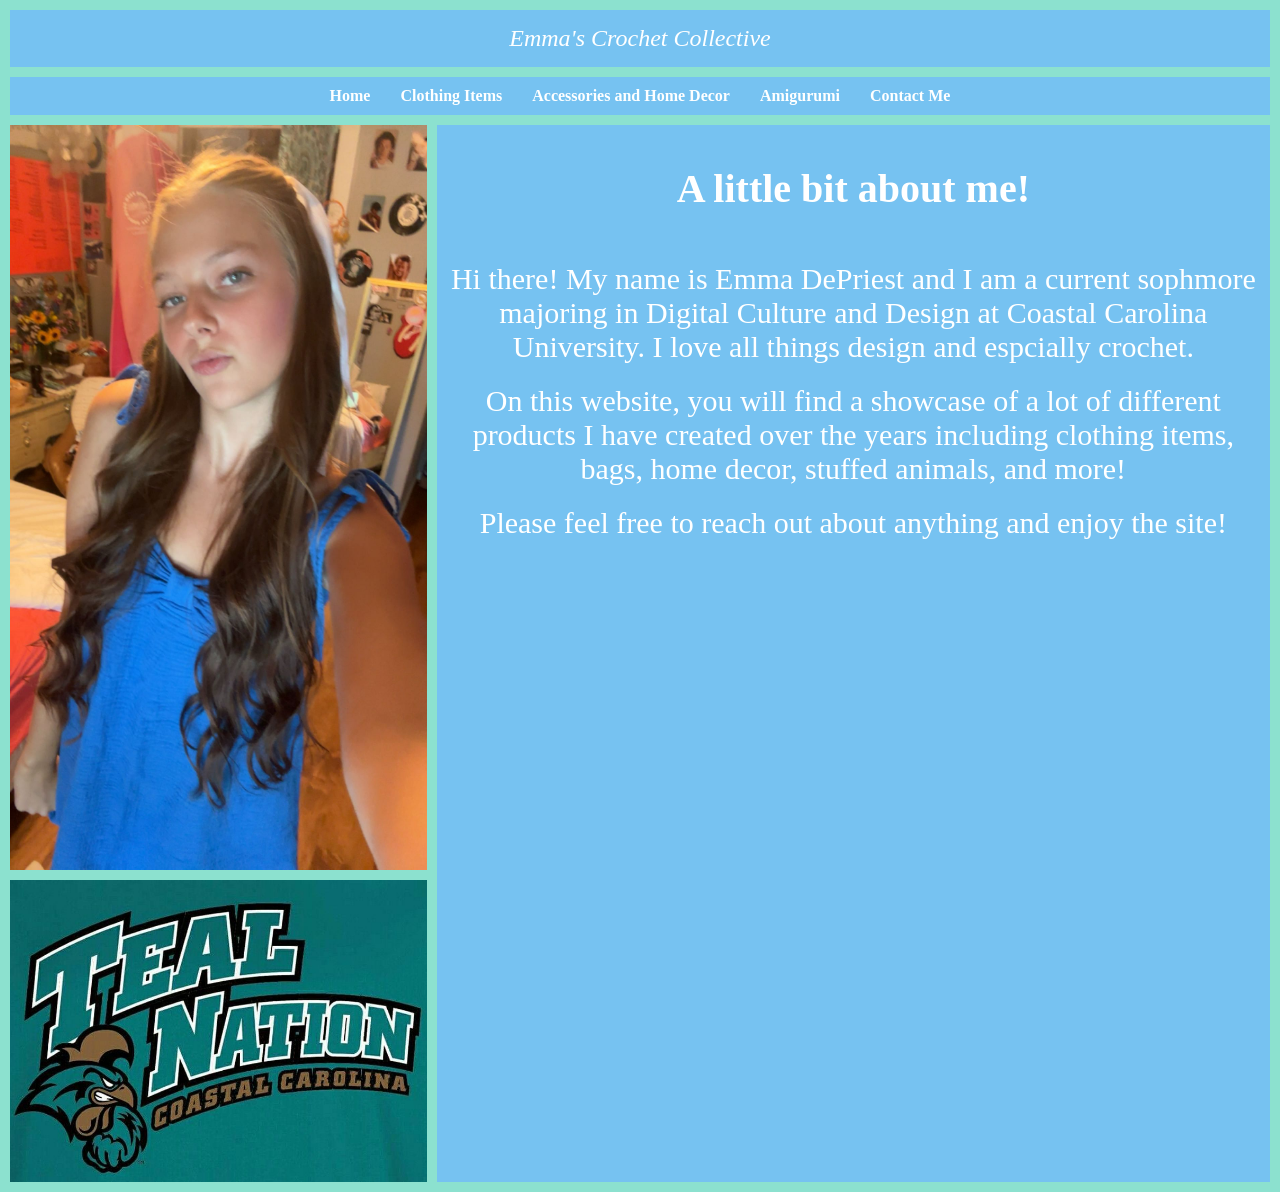
==== index.html @ 70b2545f "change index.html" ====
<!doctype html>
<html lang="en-US">
<head>
    <meta charset="utf-8" />
    <meta name="viewport" content="width=device-width" />
    <title>Emma's Crochet Collective</title>
    <link rel="stylesheet" href="styles/styles.css">
</head>
<body>
    
    <div class="page-container">

        <header class="header">
            Emma's Crochet Collective
        </header>

        <nav class="navbar">
            <ul>
                <li><a href="home.html">Home</a></li>
                <li><a href="clothing.html">Clothing Items</a></li>
                <li><a href="accessories.html">Accessories and Home Decor</a></li>
                <li><a href="amigurumi.html">Amigurumi</a></li>
                <li><a href="contact.html">Contact Me</a></li>
            </ul>
        </nav>

        <div class="content">

            <div class="left">
                <div class="box top-left">
                    <img src="images /intro.JPG">
                </div>
                <div class="box bottom-left">
                    <img src="images /CCU.JPG">
                </div>
            </div>

            <div class="right">
                <h3>A little bit about me!</h3>
                <p>Hi there! My name is Emma DePriest and I am a current sophmore majoring in Digital Culture and Design at Coastal Carolina University. I love all things design and espcially crochet.</p>
                <p>On this website, you will find a showcase of a lot of different products I have created over the years including clothing items, bags, home decor, stuffed animals, and more!</p>
                <p>Please feel free to reach out about anything and enjoy the site!</p>
                
            </div>
            
        </div>

    </div>
    
</body>
</html>
---- styles/styles.css ----
*{
       box-sizing: border-box;
       }

       body{
        margin:0;
       }

       .page-container{
        padding:10px;
        display:flex;
        flex-direction: column;
        gap: 10px;
        background: rgb(140,225,207);
        min-height:100vh;
       }

       .header{
        background: rgb(118 194 241);
        text-align: center;
        padding: 15px;
        font-size: 24px;
        font-style: italic;
        color: white;
       }

       .navbar{
        background: rgb(118,194,241);
        padding:10px 0;
      }

      .navbar ul{
        list-style:none;
        display:flex;
        justify-content:center;
        gap: 30px;
        margin:0;
        padding:0;
      }

      .navbar a{
        text-decoration:none;
        color: white;
        font-weight:bold;
        font-size: 16px;
      }

      .navbar a:hover{
        text-decoration:underline;
      }

       .content{
        display:flex;
        gap:10px;
        flex:1;
       }

       .left{
        display:flex;
        flex-direction:column;
        gap:10px;
        flex:1;
       }

       .left h3{
        text-align:center;
        font-size: 30px;
        color: white;
       }

       .left p{
        margin: 0;
        padding: 10px;
        font-size:22px;
        text-align:center;
        color: white;
       }

       .left img{
        width: 100%;
        height: 100%;
        object-fit: cover;
      }

       .right{
        flex:2;
        background: rgb(118,194,241)
       }

       .right h3{
        text-align:center;
        font-size: 40px;
        color: white;
       }

       .right p{
        margin: 0;
        padding: 10px;
        font-size:30px;
        text-align:center;
        color: white;
       }

       .right img{
        width: 100%;
        height: 100%;
        object-fit: cover;
       }

       .box{
        flex:1;
        background:rgb(118,194,241);
      }

      .grid{
        display:grid;
        grid-template-columns: repeat(3, 1fr);
        gap:10px;
        flex:1;
      }

      .product {
        background: rgb(118,194,241);
        padding: 10px;
        text-align: center;

        display: flex;
        flex-direction: column;
        gap: 10px;
      }

      .product img {
        width: 100%;
        height: 100%;
        object-fit: cover;
      }

      .product h3 {
        margin: 0;
        font-size: 30px;
        color: white;
      }

      .product p {
        margin: 0;
        font-size: 24px;
        color: white;
      }
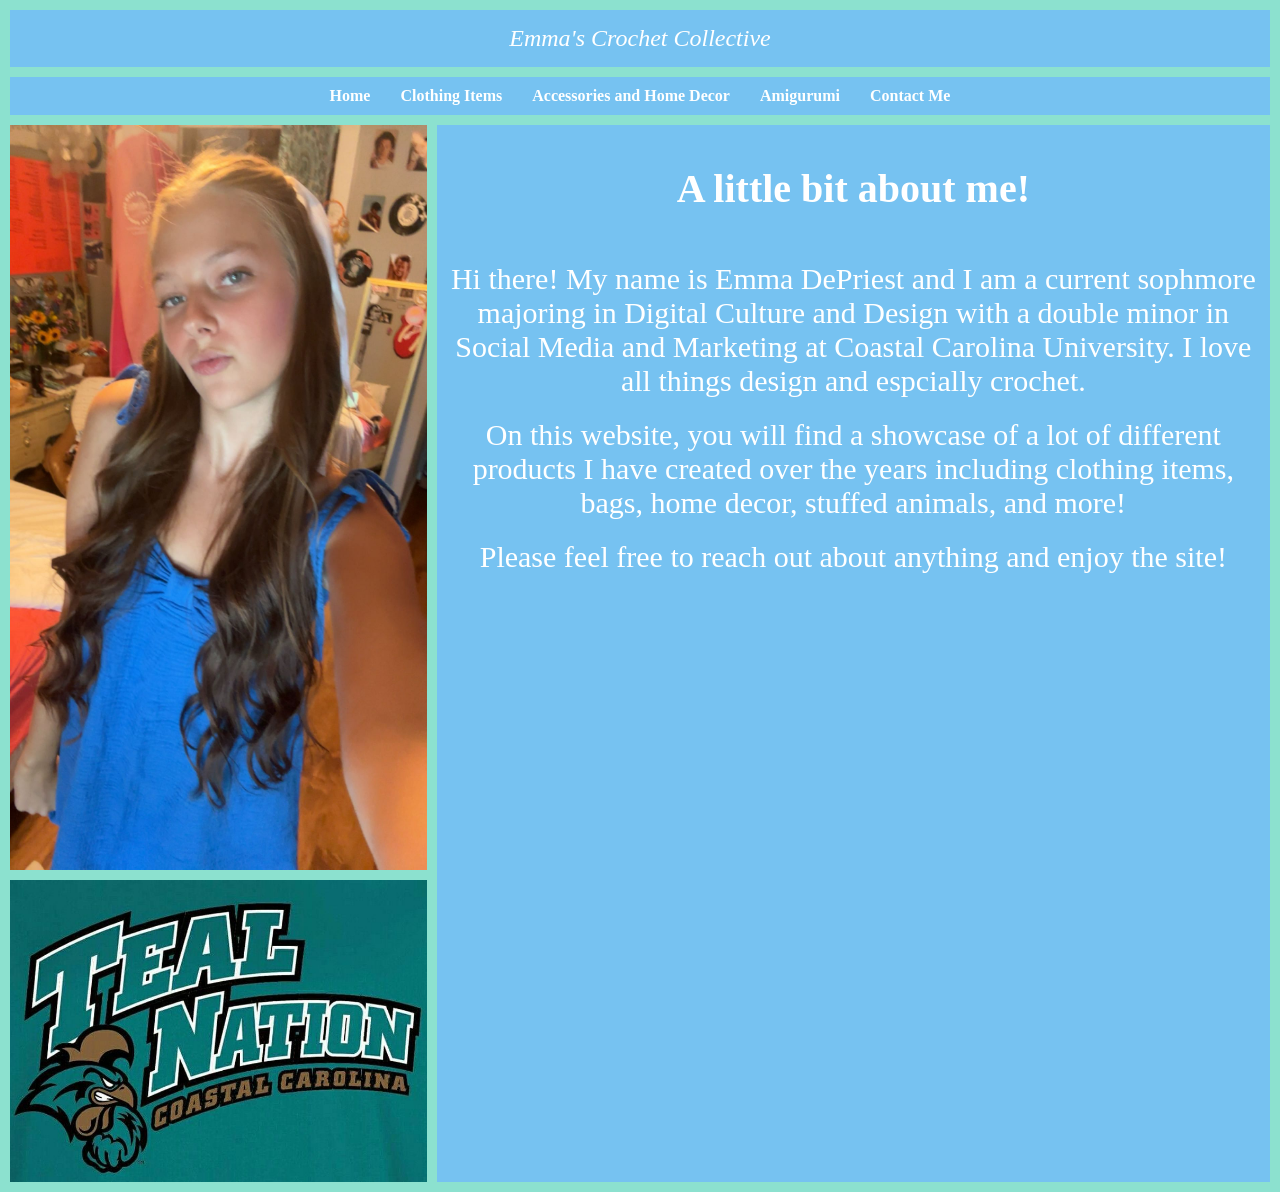
==== commit 7f4a8b40: "update index.html" ====
--- a/index.html
+++ b/index.html
@@ -16,7 +16,7 @@
 
         <nav class="navbar">
             <ul>
-                <li><a href="home.html">Home</a></li>
+                <li><a href="index.html">Home</a></li>
                 <li><a href="clothing.html">Clothing Items</a></li>
                 <li><a href="accessories.html">Accessories and Home Decor</a></li>
                 <li><a href="amigurumi.html">Amigurumi</a></li>
@@ -37,8 +37,10 @@
 
             <div class="right">
                 <h3>A little bit about me!</h3>
-                <p>Hi there! My name is Emma DePriest and I am a current sophmore majoring in Digital Culture and Design at Coastal Carolina University. I love all things design and espcially crochet.</p>
-                <p>On this website, you will find a showcase of a lot of different products I have created over the years including clothing items, bags, home decor, stuffed animals, and more!</p>
+                <p>Hi there! My name is Emma DePriest and I am a current sophmore majoring in Digital Culture and Design with a double minor in Social Media and 
+                    Marketing at Coastal Carolina University. I love all things design and espcially crochet.</p>
+                <p>On this website, you will find a showcase of a lot of different products I have created over the years including clothing items, bags, home decor,
+                     stuffed animals, and more!</p>
                 <p>Please feel free to reach out about anything and enjoy the site!</p>
                 
             </div>
